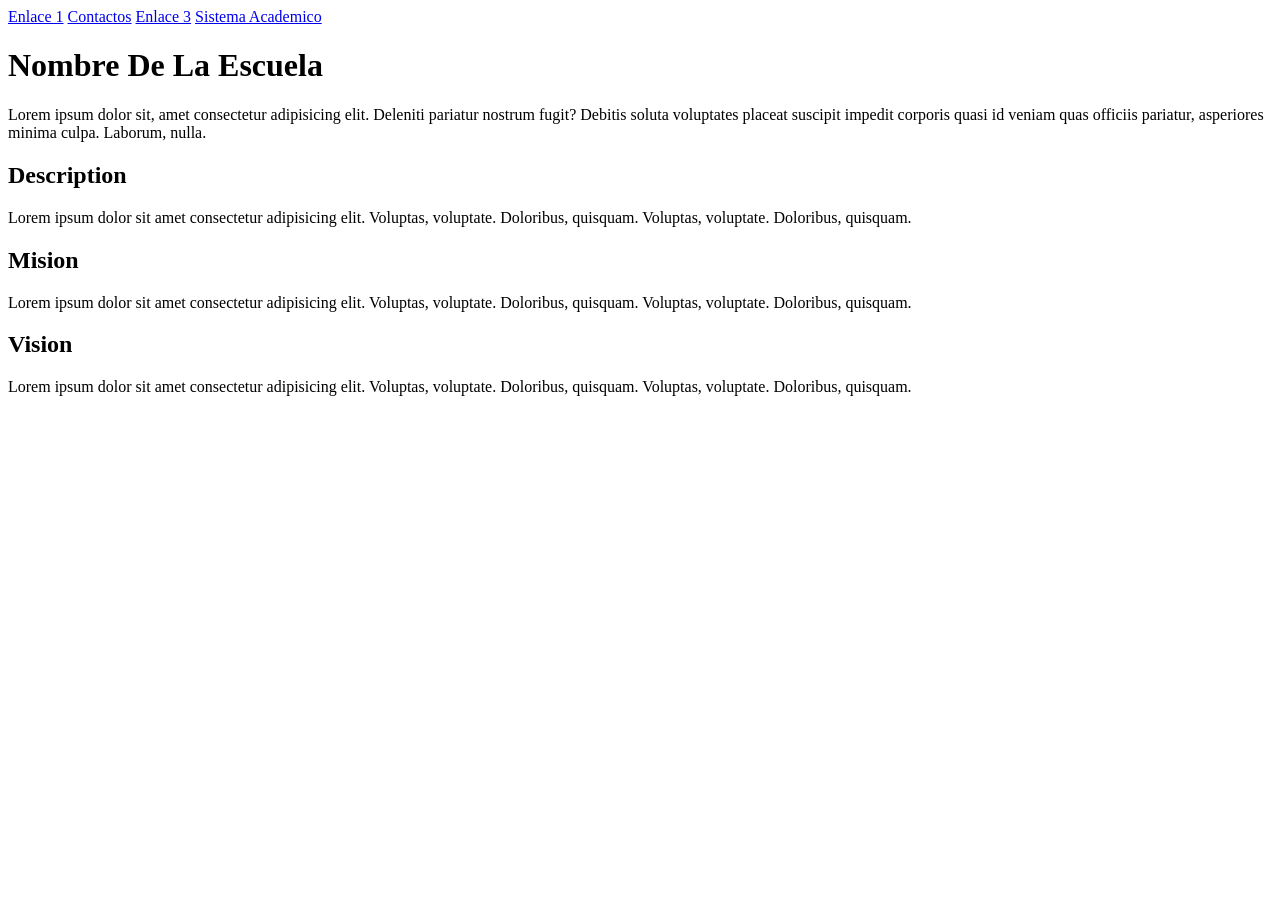
==== index.html @ baaa526d "Bocetos del sistema academico" ====
<!DOCTYPE html>
<html>
    <head>
        <title>Escuela Inicio</title>

    </head>
    <body>
        <a href="/subpaginas/enlaces.html">Enlace 1</a>
        <a href="/subpaginas/Contactos.html">Contactos</a>
        <a href="/subpaginas/enlaces copy.html">Enlace 3</a>
        <a href="/Sistema/sistema.html" title="Entrar al sistema academico" target="_blank">Sistema Academico</a>
        
        <h1>Nombre De La Escuela</h1>
        <p>Lorem ipsum dolor sit, amet consectetur adipisicing elit. Deleniti pariatur nostrum fugit? Debitis soluta voluptates placeat suscipit impedit corporis quasi id veniam quas officiis pariatur, asperiores minima culpa. Laborum, nulla.</p>
        <h2>Description</h2>
        <p>Lorem ipsum dolor sit amet consectetur adipisicing elit. Voluptas, voluptate. Doloribus, quisquam. Voluptas, voluptate. Doloribus, quisquam.</p>
        <h2>Mision</h2>
        <p>Lorem ipsum dolor sit amet consectetur adipisicing elit. Voluptas, voluptate. Doloribus, quisquam. Voluptas, voluptate. Doloribus, quisquam.</p>
        <h2>Vision</h2>
        <p>Lorem ipsum dolor sit amet consectetur adipisicing elit. Voluptas, voluptate. Doloribus, quisquam. Voluptas, voluptate. Doloribus, quisquam.</p>
    </body>

</html>
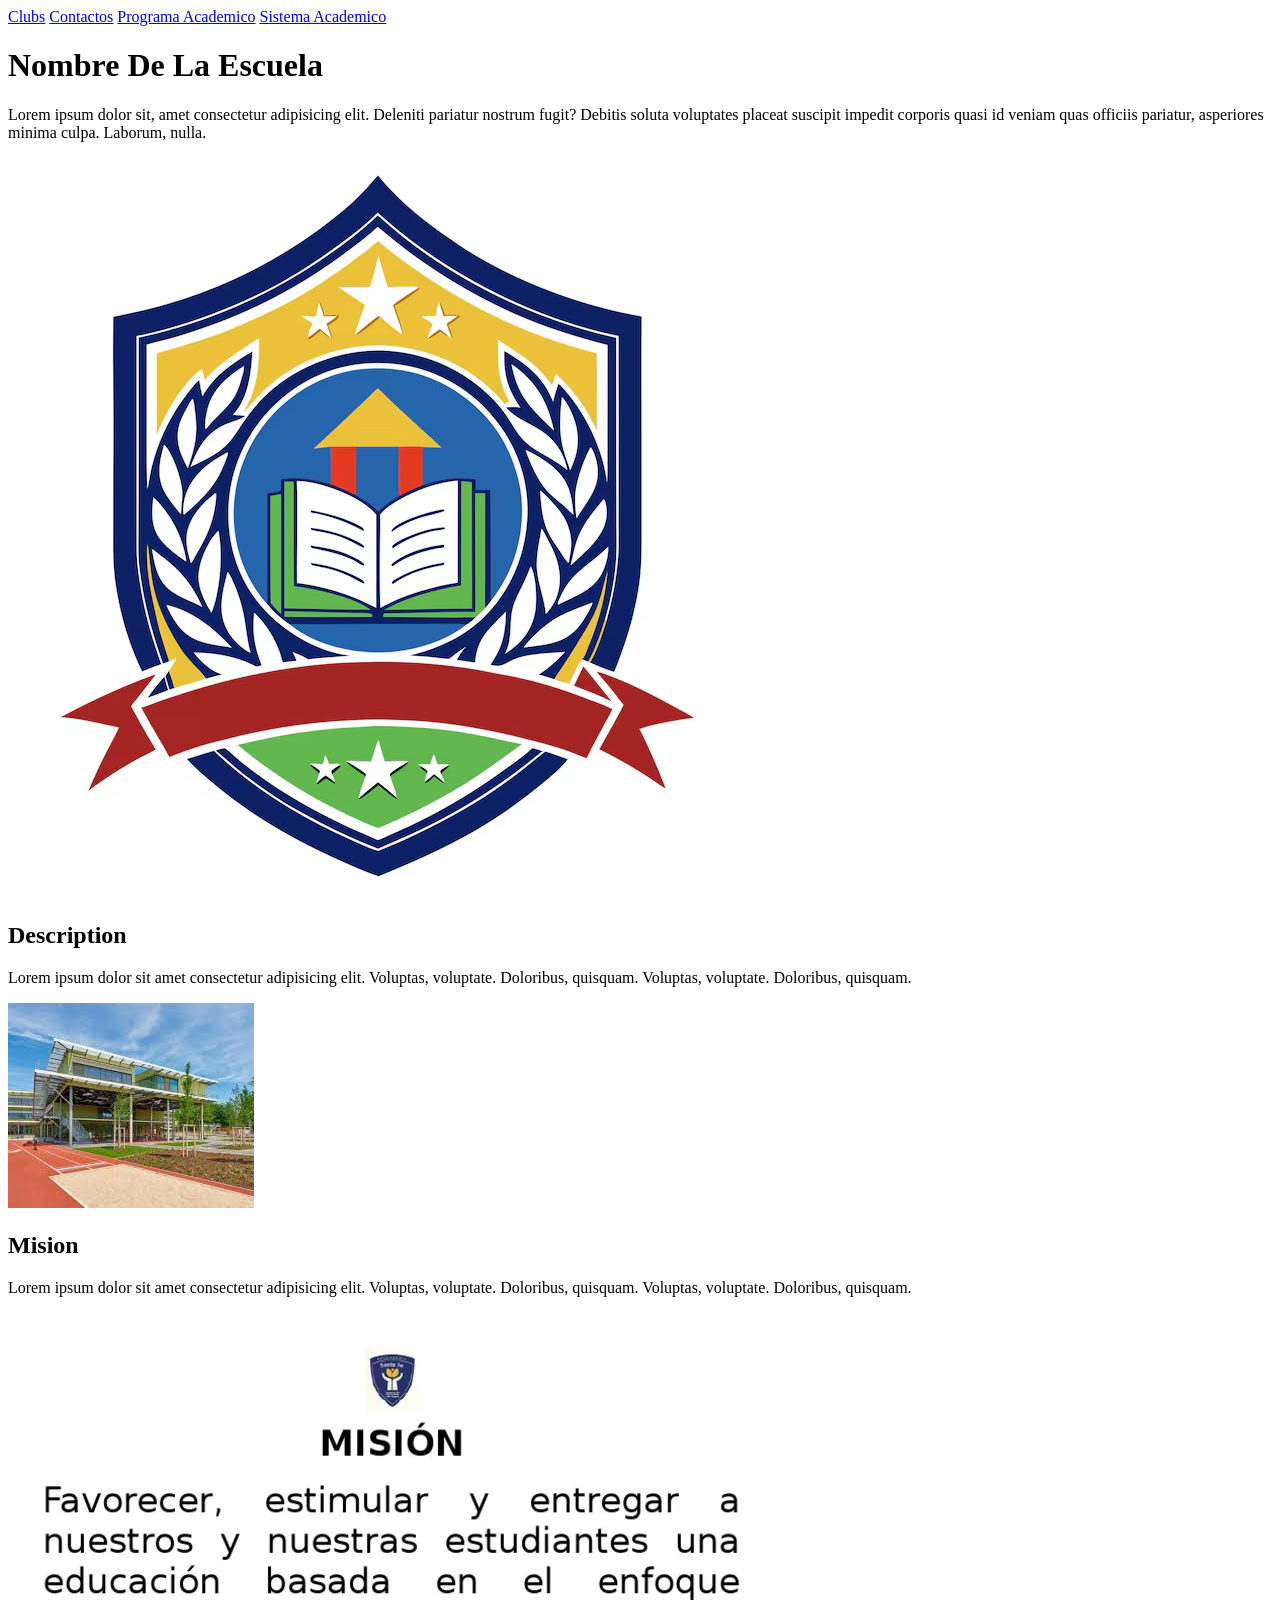
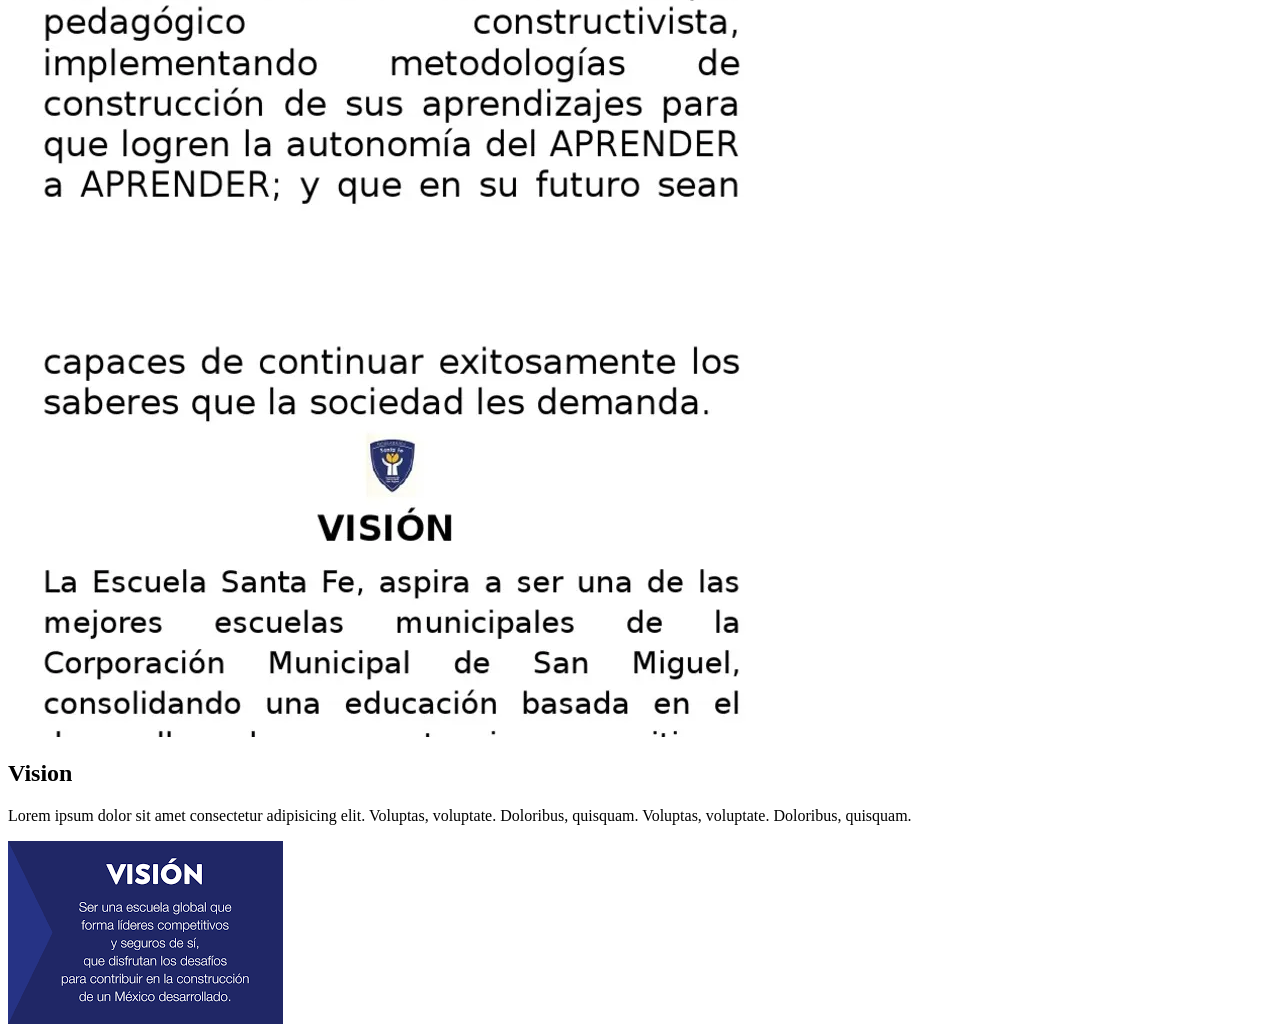
==== commit 60abf720: "cambios importantes" ====
--- a/index.html
+++ b/index.html
@@ -5,19 +5,23 @@
 
     </head>
     <body>
-        <a href="/subpaginas/enlaces.html">Enlace 1</a>
+        <a href="/subpaginas/clubs.html">Clubs</a>
         <a href="/subpaginas/Contactos.html">Contactos</a>
-        <a href="/subpaginas/enlaces copy.html">Enlace 3</a>
+        <a href="/subpaginas/Programa_Academico.html">Programa Academico</a>
         <a href="/Sistema/sistema.html" title="Entrar al sistema academico" target="_blank">Sistema Academico</a>
         
         <h1>Nombre De La Escuela</h1>
         <p>Lorem ipsum dolor sit, amet consectetur adipisicing elit. Deleniti pariatur nostrum fugit? Debitis soluta voluptates placeat suscipit impedit corporis quasi id veniam quas officiis pariatur, asperiores minima culpa. Laborum, nulla.</p>
+        <img src="imgs/imgs_index/logotipo-escuela-fondo-blanco_917213-255798.avif" alt="Imagen de la escuela" title="Imagen de la escuela">
         <h2>Description</h2>
         <p>Lorem ipsum dolor sit amet consectetur adipisicing elit. Voluptas, voluptate. Doloribus, quisquam. Voluptas, voluptate. Doloribus, quisquam.</p>
+        <img src="imgs/imgs_index/images.jpg" alt="Imagen de la Estructura de la escuela" title="Imagen de la Estructura de la escuela">
         <h2>Mision</h2>
         <p>Lorem ipsum dolor sit amet consectetur adipisicing elit. Voluptas, voluptate. Doloribus, quisquam. Voluptas, voluptate. Doloribus, quisquam.</p>
+        <img src="imgs/imgs_index/misiondeescuela.webp" alt="Imagen de la Mision de la escuela" title="Imagen de la Mision de la escuela">
         <h2>Vision</h2>
         <p>Lorem ipsum dolor sit amet consectetur adipisicing elit. Voluptas, voluptate. Doloribus, quisquam. Voluptas, voluptate. Doloribus, quisquam.</p>
+        <img src="imgs/imgs_index/visiondeescuela.png" alt="Imagen de la Vision de la escuela" title="Imagen de la Vision de la escuela">
     </body>
 
 </html>
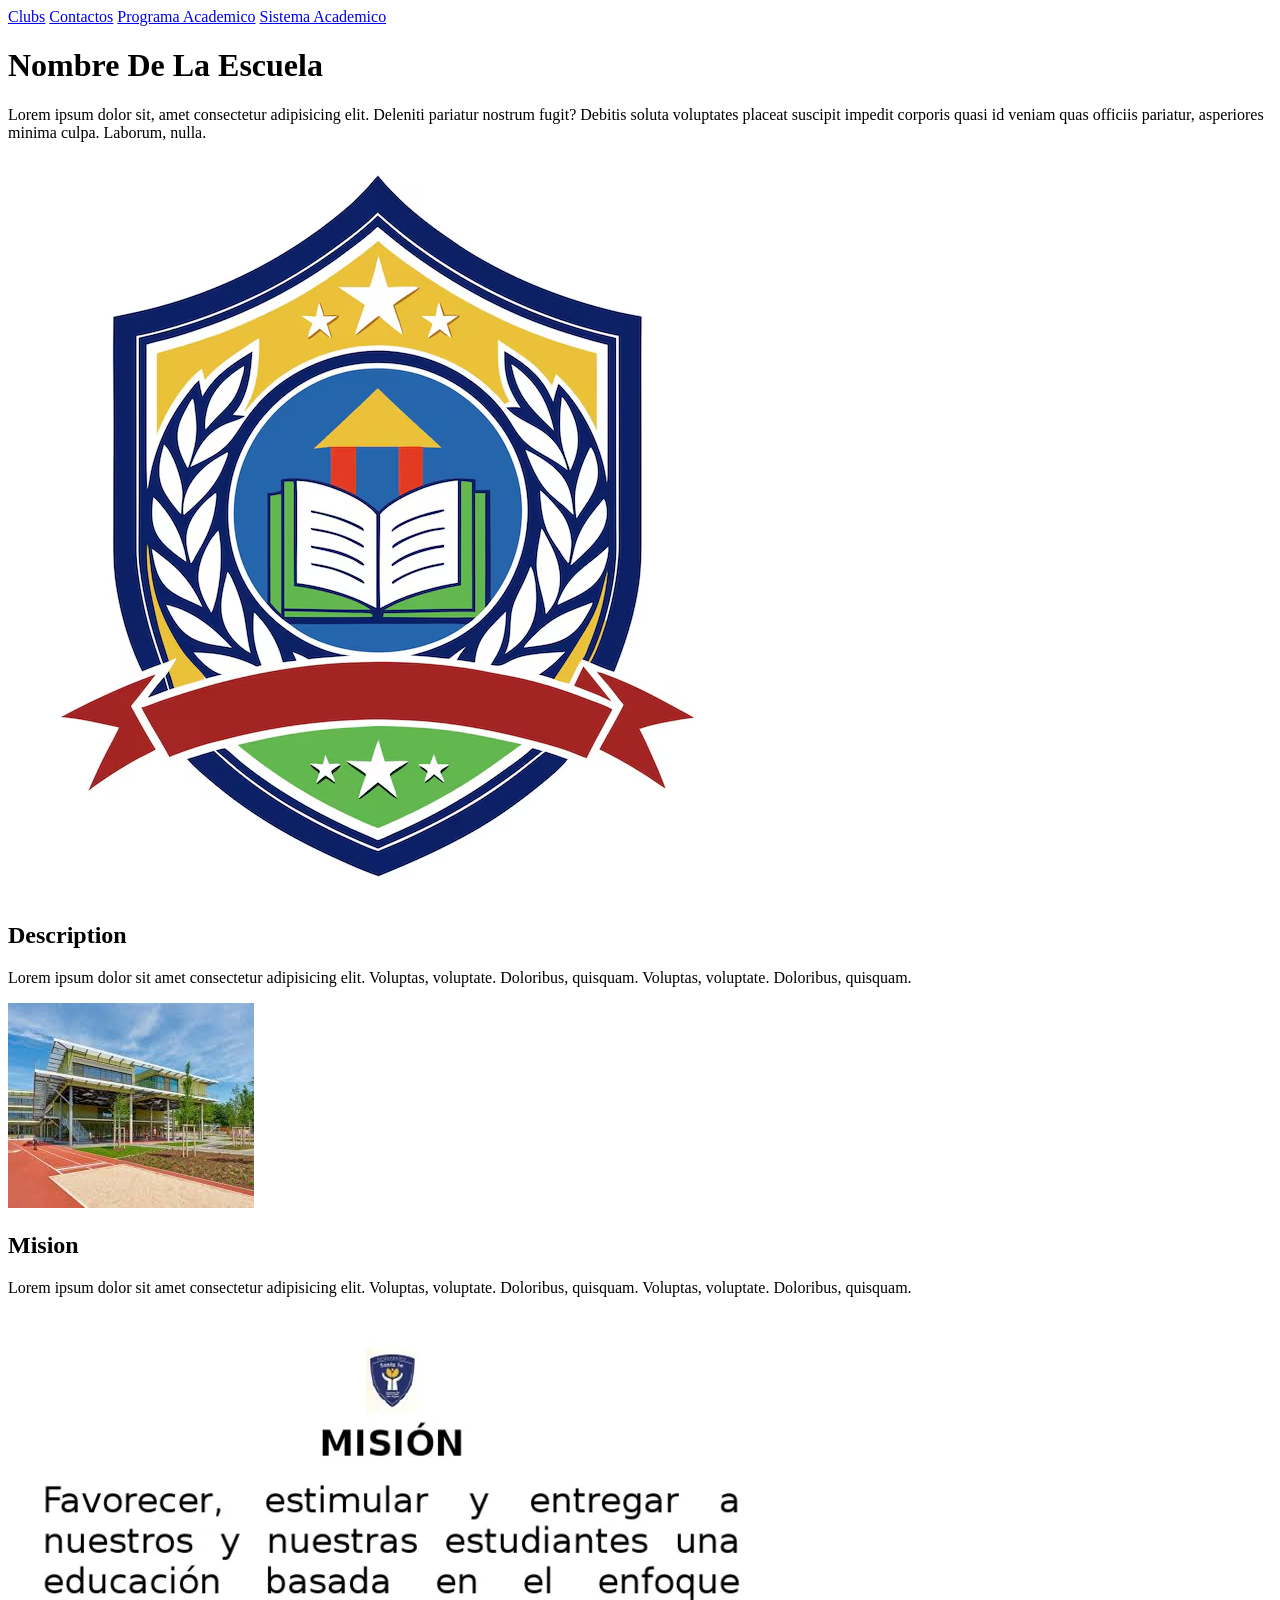
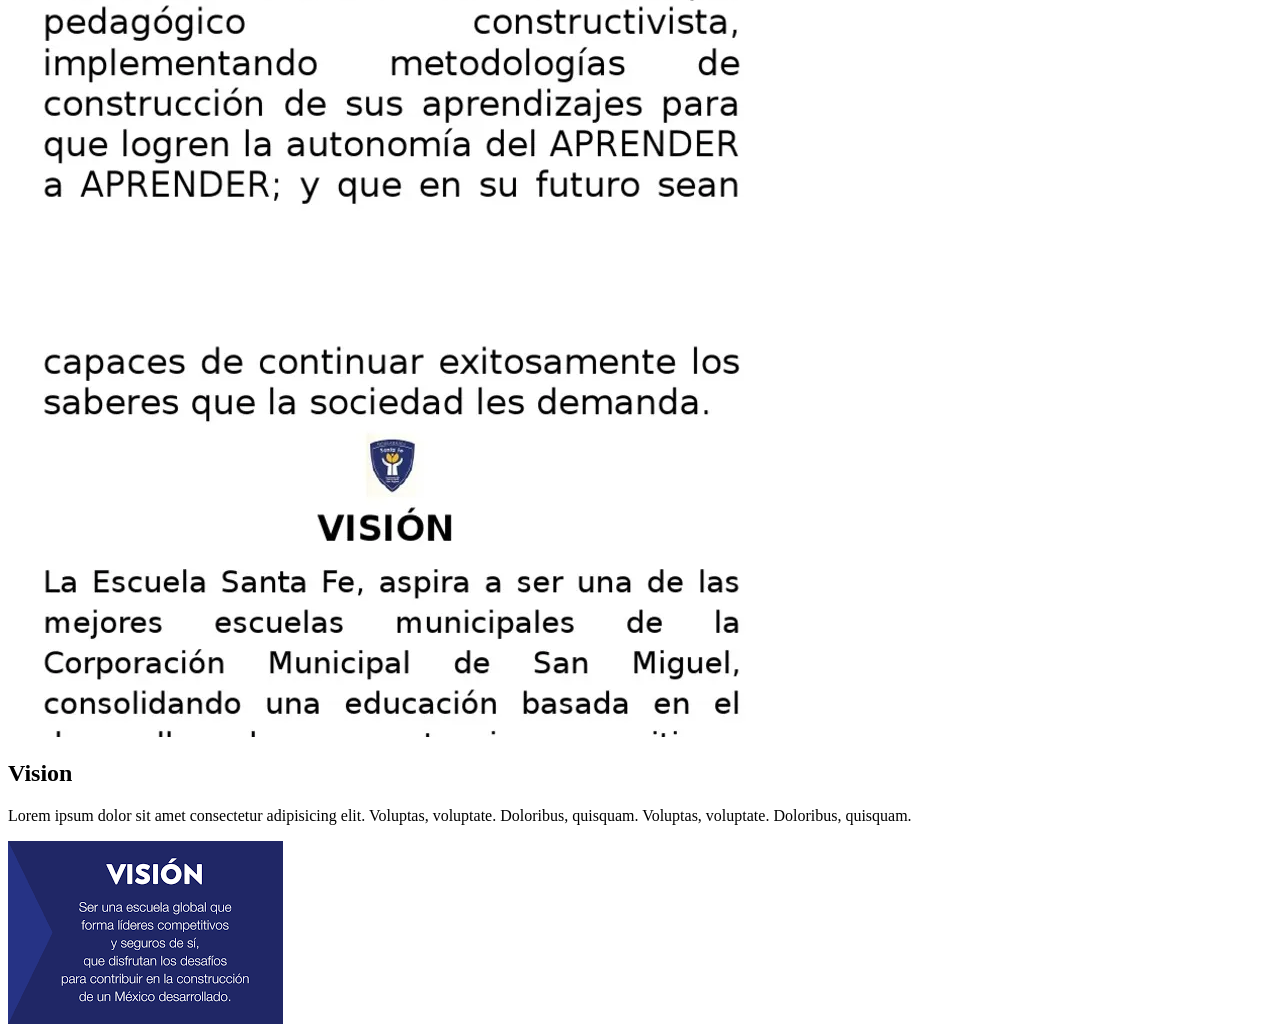
==== commit 18c45491: "Css Agregados base" ====
--- a/index.html
+++ b/index.html
@@ -2,7 +2,7 @@
 <html>
     <head>
         <title>Escuela Inicio</title>
-
+        <link rel="stylesheet" href="css/StyleIndex.css">
     </head>
     <body>
         <a href="/subpaginas/clubs.html">Clubs</a>
@@ -10,17 +10,17 @@
         <a href="/subpaginas/Programa_Academico.html">Programa Academico</a>
         <a href="/Sistema/sistema.html" title="Entrar al sistema academico" target="_blank">Sistema Academico</a>
         
-        <h1>Nombre De La Escuela</h1>
-        <p>Lorem ipsum dolor sit, amet consectetur adipisicing elit. Deleniti pariatur nostrum fugit? Debitis soluta voluptates placeat suscipit impedit corporis quasi id veniam quas officiis pariatur, asperiores minima culpa. Laborum, nulla.</p>
+        <h1><strong>Nombre De La Escuela</strong></h1>
+        <p class="P-Importante" id="Sobre-Escuela">Lorem ipsum dolor sit, amet consectetur adipisicing elit. <span id="Frase-Depurar">Deleniti pariatur nostrum fugit?</span> Debitis soluta voluptates placeat suscipit impedit corporis quasi id veniam quas officiis pariatur, asperiores minima culpa. Laborum, nulla.</p>
         <img src="imgs/imgs_index/logotipo-escuela-fondo-blanco_917213-255798.avif" alt="Imagen de la escuela" title="Imagen de la escuela">
         <h2>Description</h2>
-        <p>Lorem ipsum dolor sit amet consectetur adipisicing elit. Voluptas, voluptate. Doloribus, quisquam. Voluptas, voluptate. Doloribus, quisquam.</p>
+        <p class="P-Importante">Lorem ipsum dolor sit amet consectetur adipisicing elit. Voluptas, voluptate. Doloribus, quisquam. Voluptas, voluptate. Doloribus, quisquam.</p>
         <img src="imgs/imgs_index/images.jpg" alt="Imagen de la Estructura de la escuela" title="Imagen de la Estructura de la escuela">
         <h2>Mision</h2>
         <p>Lorem ipsum dolor sit amet consectetur adipisicing elit. Voluptas, voluptate. Doloribus, quisquam. Voluptas, voluptate. Doloribus, quisquam.</p>
         <img src="imgs/imgs_index/misiondeescuela.webp" alt="Imagen de la Mision de la escuela" title="Imagen de la Mision de la escuela">
         <h2>Vision</h2>
-        <p>Lorem ipsum dolor sit amet consectetur adipisicing elit. Voluptas, voluptate. Doloribus, quisquam. Voluptas, voluptate. Doloribus, quisquam.</p>
+        <p id="vision">Lorem ipsum dolor sit amet consectetur adipisicing elit. Voluptas, voluptate. Doloribus, quisquam. Voluptas, voluptate. Doloribus, quisquam.</p>
         <img src="imgs/imgs_index/visiondeescuela.png" alt="Imagen de la Vision de la escuela" title="Imagen de la Vision de la escuela">
     </body>
 
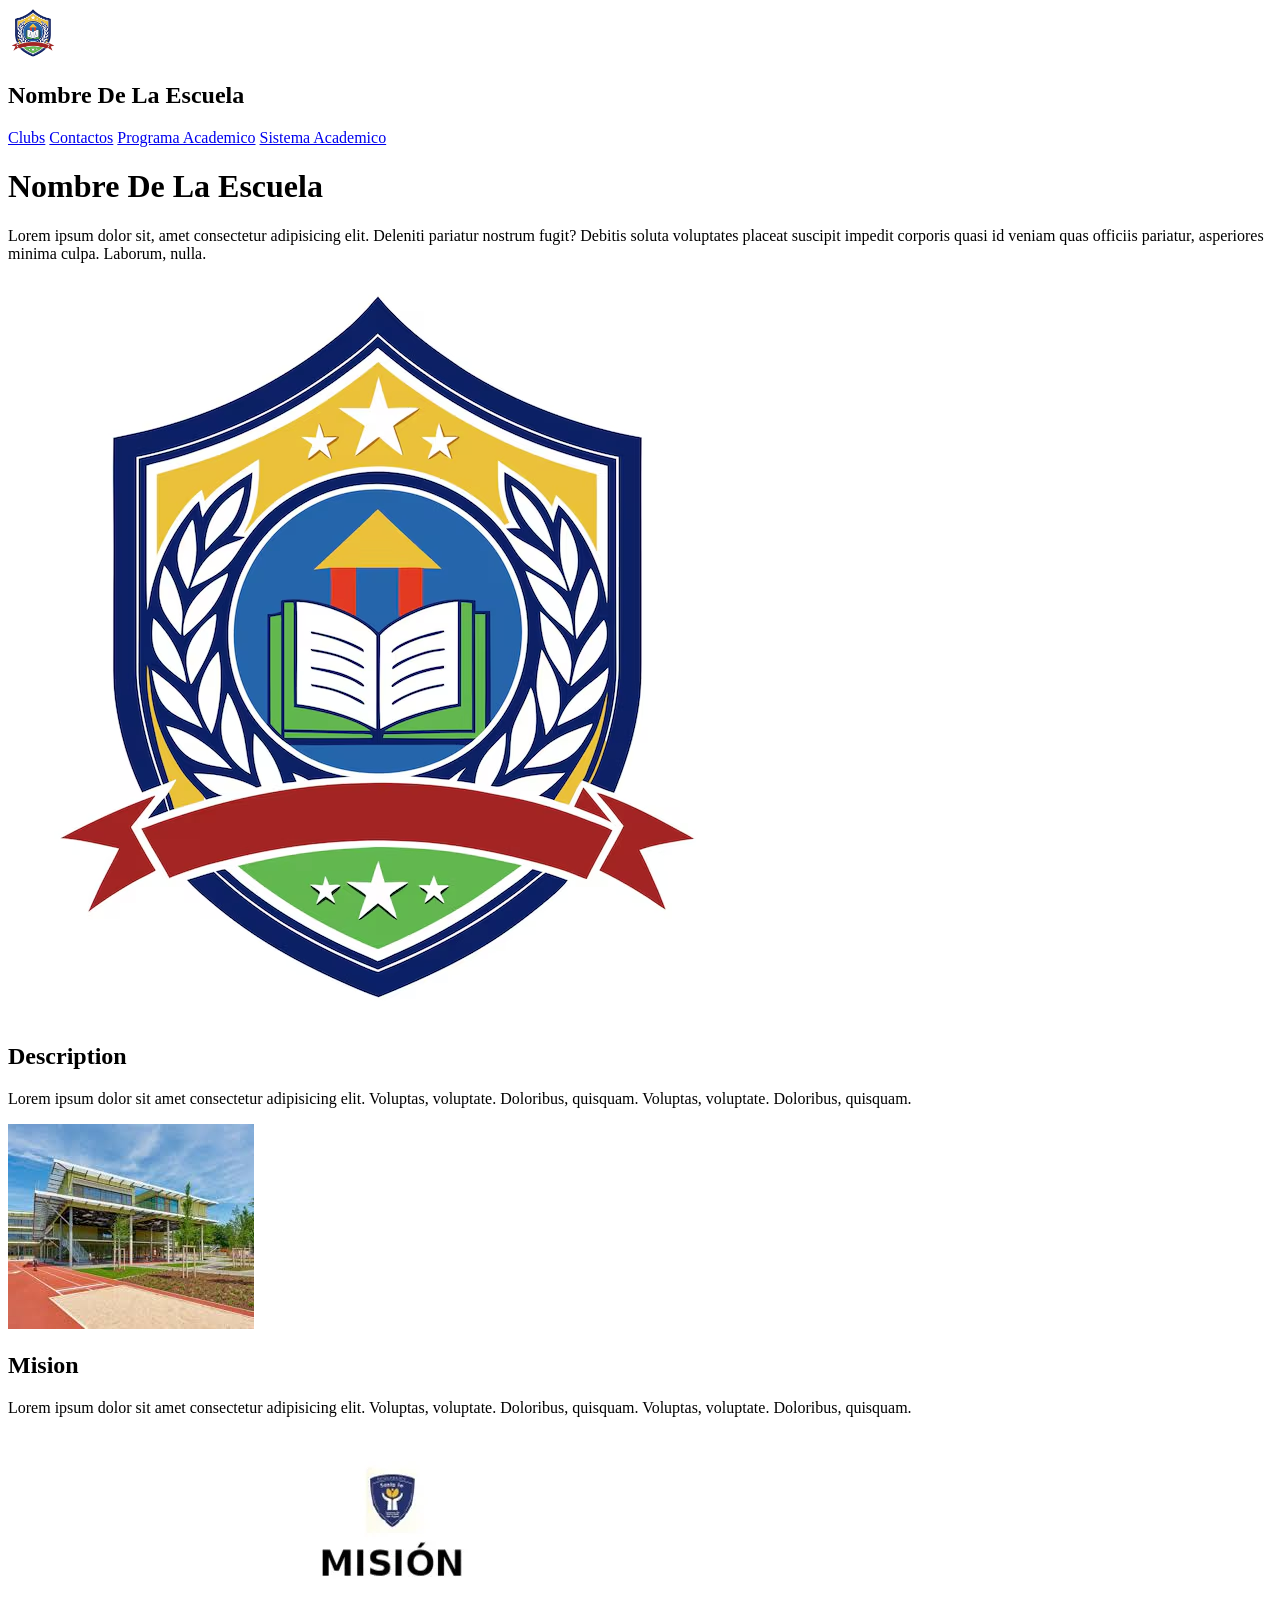
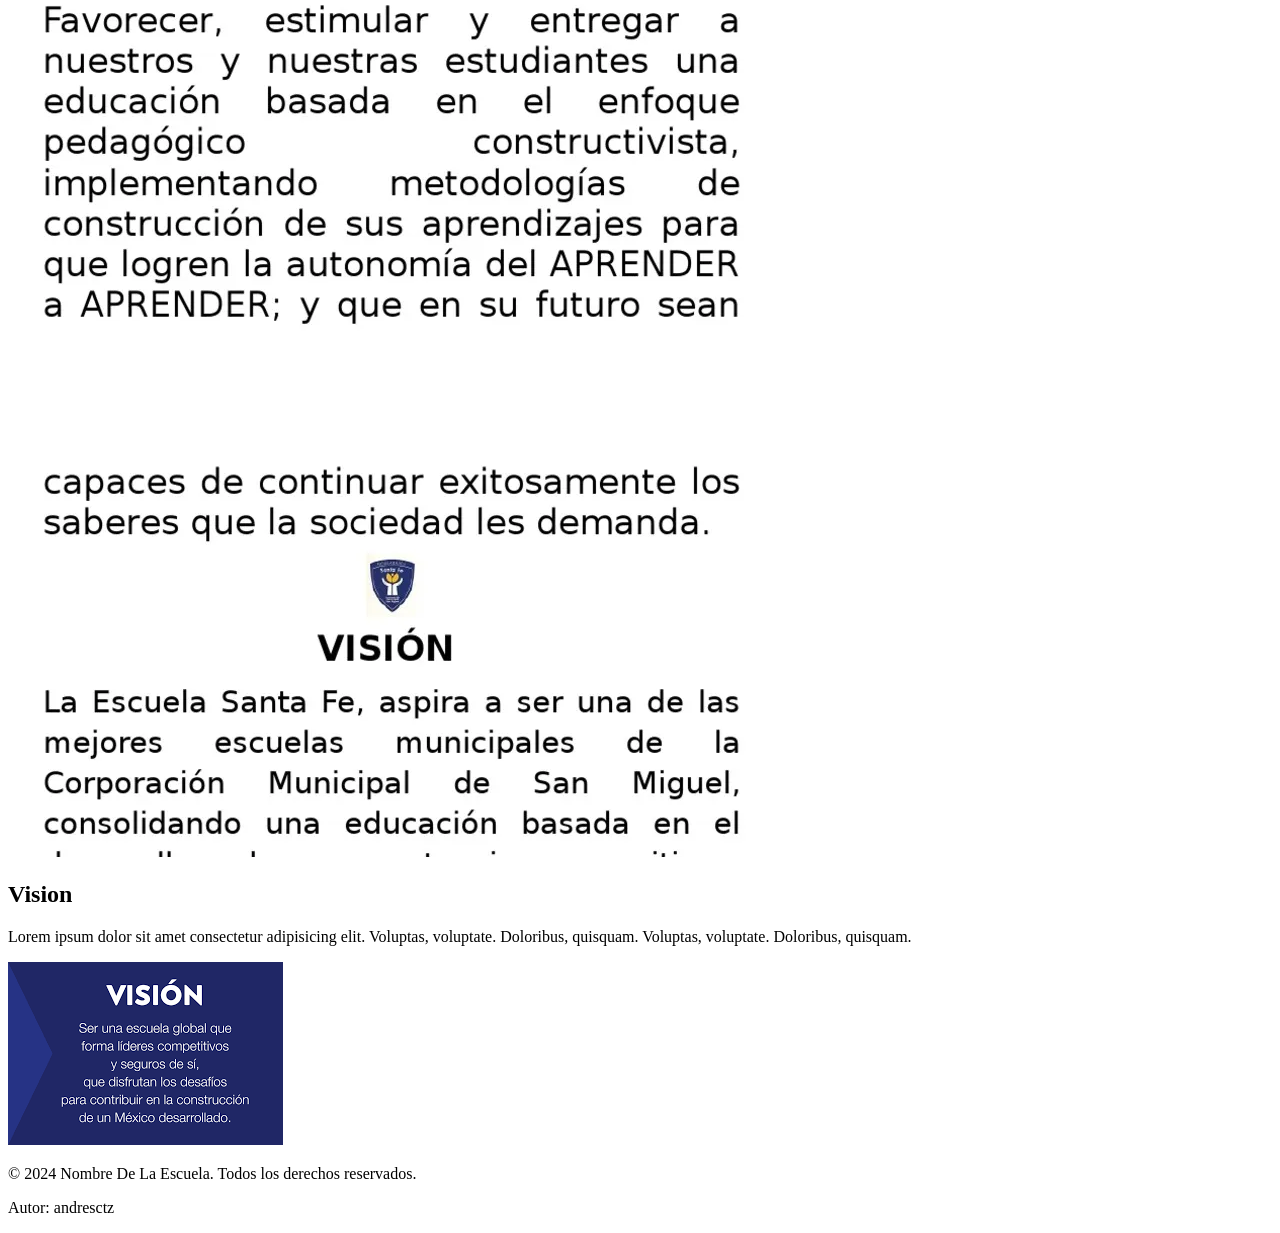
==== commit 3b11555d: "cambios de css y avance" ====
--- a/index.html
+++ b/index.html
@@ -1,27 +1,76 @@
-<!DOCTYPE html>
+<!doctype html>
 <html>
-    <head>
-        <title>Escuela Inicio</title>
-        <link rel="stylesheet" href="css/StyleIndex.css">
-    </head>
-    <body>
-        <a href="/subpaginas/clubs.html">Clubs</a>
-        <a href="/subpaginas/Contactos.html">Contactos</a>
-        <a href="/subpaginas/Programa_Academico.html">Programa Academico</a>
-        <a href="/Sistema/sistema.html" title="Entrar al sistema academico" target="_blank">Sistema Academico</a>
-        
+<head>
+    <title>Escuela Inicio</title>
+    <link rel="stylesheet" href="css/StyleIndex.css" />
+</head>
+<body id="body">
+<nav>
+    <label id="logoescuela">
+        <img
+        src="imgs/imgs_index/logotipo-escuela-fondo-blanco_917213-255798.avif"
+        style="width: 50px; height: 50px;"
+        alt="Imagen de la escuela"
+        title="Imagen de la escuela"/>
+        <h1 id="headerh1">Nombre De La Escuela</h1>
+    </label>
+
+    <label class="menu-item"><a href="/subpaginas/clubs.html">Clubs</a></label>
+    <label class="menu-item"><a href="/subpaginas/Contactos.html">Contactos</a></label>
+    <label class="menu-item"><a href="/subpaginas/Programa_Academico.html">Programa Academico</a></label>
+    <label class="menu-item">
+        <a href="/Sistema/sistema.html" title="Entrar al sistema academico" target="_blank">
+        Sistema Academico
+        </a>
+    </label>  
+</nav>
+    <header>
         <h1><strong>Nombre De La Escuela</strong></h1>
-        <p class="P-Importante" id="Sobre-Escuela">Lorem ipsum dolor sit, amet consectetur adipisicing elit. <span id="Frase-Depurar">Deleniti pariatur nostrum fugit?</span> Debitis soluta voluptates placeat suscipit impedit corporis quasi id veniam quas officiis pariatur, asperiores minima culpa. Laborum, nulla.</p>
-        <img src="imgs/imgs_index/logotipo-escuela-fondo-blanco_917213-255798.avif" alt="Imagen de la escuela" title="Imagen de la escuela">
+        <p class="P-Importante" id="Sobre-Escuela">
+            Lorem ipsum dolor sit, amet consectetur adipisicing elit.
+            <span id="Frase-Depurar">Deleniti pariatur nostrum fugit?</span> Debitis
+            soluta voluptates placeat suscipit impedit corporis quasi id veniam quas
+            officiis pariatur, asperiores minima culpa. Laborum, nulla.
+        </p>
+        <img
+            src="imgs/imgs_index/logotipo-escuela-fondo-blanco_917213-255798.avif"
+            alt="Imagen de la escuela"
+            title="Imagen de la escuela"/>
+    </header>
+    <section>
         <h2>Description</h2>
-        <p class="P-Importante">Lorem ipsum dolor sit amet consectetur adipisicing elit. Voluptas, voluptate. Doloribus, quisquam. Voluptas, voluptate. Doloribus, quisquam.</p>
-        <img src="imgs/imgs_index/images.jpg" alt="Imagen de la Estructura de la escuela" title="Imagen de la Estructura de la escuela">
+        <p class="P-Importante">
+            Lorem ipsum dolor sit amet consectetur adipisicing elit. Voluptas,
+            voluptate. Doloribus, quisquam. Voluptas, voluptate. Doloribus, quisquam.
+        </p>
+        <img
+        src="imgs/imgs_index/images.jpg"
+        alt="Imagen de la Estructura de la escuela"
+        title="Imagen de la Estructura de la escuela"/>
+    </section>
+    <section>
         <h2>Mision</h2>
-        <p>Lorem ipsum dolor sit amet consectetur adipisicing elit. Voluptas, voluptate. Doloribus, quisquam. Voluptas, voluptate. Doloribus, quisquam.</p>
-        <img src="imgs/imgs_index/misiondeescuela.webp" alt="Imagen de la Mision de la escuela" title="Imagen de la Mision de la escuela">
-        <h2>Vision</h2>
-        <p id="vision">Lorem ipsum dolor sit amet consectetur adipisicing elit. Voluptas, voluptate. Doloribus, quisquam. Voluptas, voluptate. Doloribus, quisquam.</p>
-        <img src="imgs/imgs_index/visiondeescuela.png" alt="Imagen de la Vision de la escuela" title="Imagen de la Vision de la escuela">
-    </body>
-
-</html>+        <p>
+        Lorem ipsum dolor sit amet consectetur adipisicing elit. Voluptas,
+        voluptate. Doloribus, quisquam. Voluptas, voluptate. Doloribus, quisquam.
+    </p>
+    <img
+        src="imgs/imgs_index/misiondeescuela.webp"
+        alt="Imagen de la Mision de la escuela"
+        title="Imagen de la Mision de la escuela">
+    <h2>Vision</h2>
+    <p id="vision">
+        Lorem ipsum dolor sit amet consectetur adipisicing elit. Voluptas,
+        voluptate. Doloribus, quisquam. Voluptas, voluptate. Doloribus, quisquam.
+    </p>
+    <img
+        src="imgs/imgs_index/visiondeescuela.png"
+        alt="Imagen de la Vision de la escuela"
+        title="Imagen de la Vision de la escuela"/>
+    </section>
+    <footer>
+        <p>&copy; 2024 Nombre De La Escuela. Todos los derechos reservados.</p>
+        <p>Autor: andresctz</p>
+    </footer>
+</body>
+</html>
